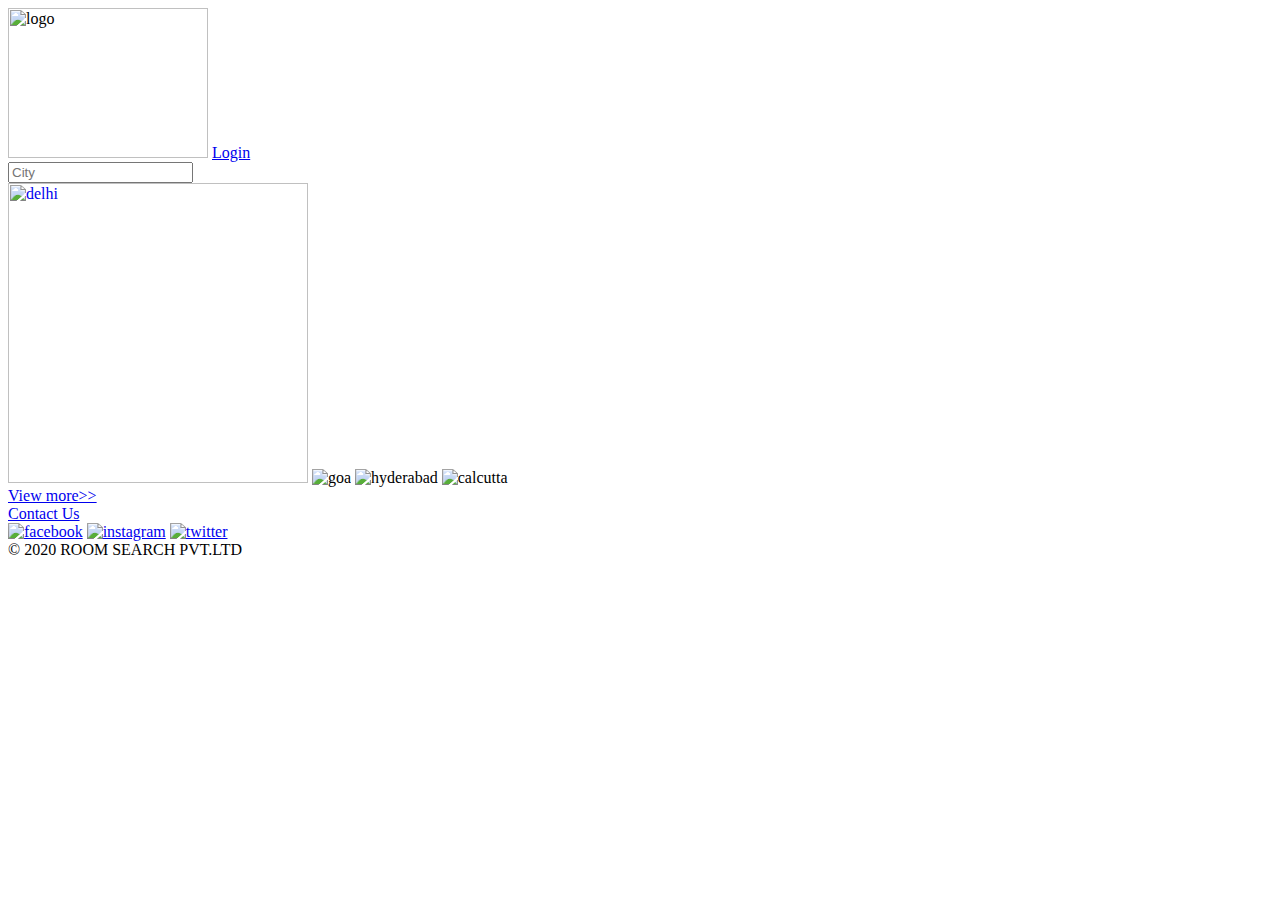
==== index.html @ 28c50c8c "checkpoint 5" ====
<html>
    <head>
        <title>Index</title>
        <link rel="stylesheet" href="C:\Users\Rasik\Downloads\Hotel-Booking-Website\styles\index.css">
        <meta name="viewport" content="width=device-width, initial-scale=1">
    </head>
    <body>
        <div class="main-div">
            <div class="header-div">
                <header>
                <img src="C:\Users\Rasik\Downloads\Hotel-Booking-Website\assests\images\logo.png" alt="logo" class="logo" id="logo" height="150px" width="200px">
                <a href="C:\Users\Rasik\Downloads\Hotel-Booking-Website\login.html">Login</a>
            </header>

            </div>
            <div class="content-div" >
                <div class="search-bar">
            <input type="text" alt="City" placeholder="City">
                </div>
                <div class="city-card">
                <a href="C:\Users\Rasik\Downloads\Hotel-Booking-Website\list.html"><img src="https://media-cdn.tripadvisor.com/media/photo-s/15/33/fe/a2/new-delhi.jpg" id="city-img" alt="delhi" height="300px" width="300px"></a>
                <img src="https://media-cdn.tripadvisor.com/media/photo-s/15/33/fc/f0/goa.jpg" id="city-img" alt="goa">
                <img src="https://media-cdn.tripadvisor.com/media/photo-s/0f/98/f7/df/charminar.jpg" id="city-img" alt="hyderabad">
                <img src="https://media-cdn.tripadvisor.com/media/photo-s/15/33/fe/ac/kolkata-calcutta.jpg" id="city-img" alt="calcutta"><br>
            </div>
                <a href="C:\Users\Rasik\Downloads\Hotel_Booking_Website_Starter_Code\index.html">View more>></a><br>
               
            </div>
            <div class="footer-div">
                <footer>
                <a href="C:\Users\Rasik\Downloads\Hotel-Booking-Website\contact.html">Contact Us</a><br>
                <a href="https://www.facebook.com/" target="_blank"><img src="C:\Users\Rasik\Downloads\Hotel-Booking-Website\assests\images\facebook.png" alt="facebook" id="social-img"></a>
                <a href="https://www.instagram.com/" target="_blank"><img src="C:\Users\Rasik\Downloads\Hotel-Booking-Website\assests\images\instagram.png" alt="instagram"id="social-img"></a>
                <a href="https://twitter.com/login?lang=en" target="_blank"><img src="C:\Users\Rasik\Downloads\Hotel-Booking-Website\assests\images\twitter.png" alt="twitter" id="social-img"></a>
                <br>
                &copy; 2020 ROOM SEARCH PVT.LTD
            </footer>

            </div>
        </div>
    
    </body>
</html>
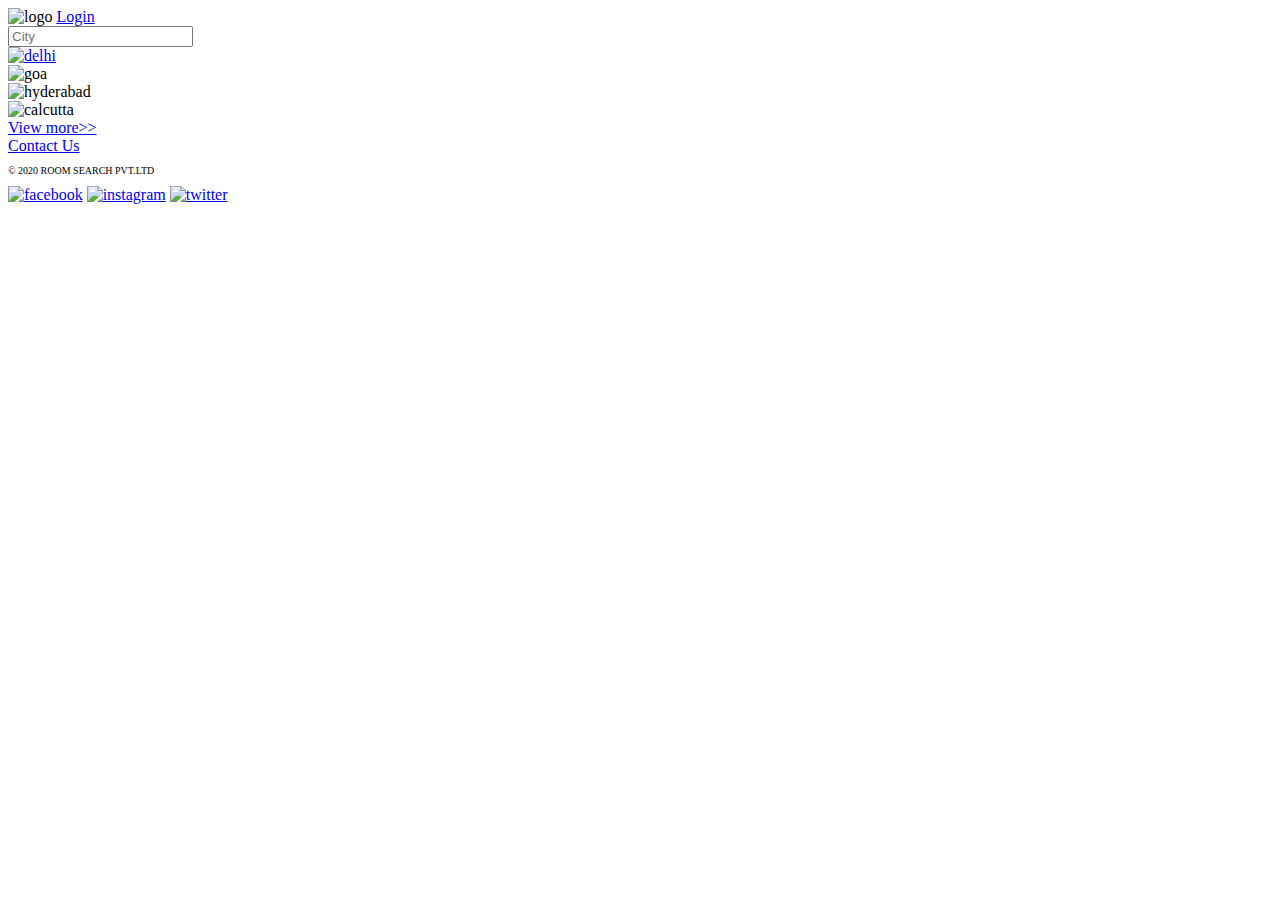
==== commit fd920629: "Checkpoint 6" ====
--- a/index.html
+++ b/index.html
@@ -1,43 +1,58 @@
-<html>
+<!DOCTYPE html>
+<html lang="en">
     <head>
+        <meta charset="utf-8">
+        <meta name="viewport" content="width=device-width, initial-scale=1">
         <title>Index</title>
         <link rel="stylesheet" href="C:\Users\Rasik\Downloads\Hotel-Booking-Website\styles\index.css">
-        <meta name="viewport" content="width=device-width, initial-scale=1">
+        <link href="https://fonts.googleapis.com/css2?family=Ubuntu&display=swap" rel="stylesheet">
+        
     </head>
     <body>
-        <div class="main-div">
-            <div class="header-div">
+        <div class="main-wrapper">
+
                 <header>
-                <img src="C:\Users\Rasik\Downloads\Hotel-Booking-Website\assests\images\logo.png" alt="logo" class="logo" id="logo" height="150px" width="200px">
+                <img style="height: 60px;" src="C:\Users\Rasik\Downloads\Hotel-Booking-Website\assests\images\logo.png" alt="logo">
                 <a href="C:\Users\Rasik\Downloads\Hotel-Booking-Website\login.html">Login</a>
-            </header>
+                </header>
 
+            <div class="main" >
+                <div class="search">
+                <input type="text" alt="City" placeholder="City">
+                </div>
+                <div class="city-cards">
+                 <div class="city-card-item">
+                    <a href="C:\Users\Rasik\Downloads\Hotel-Booking-Website\list.html"><img src="https://media-cdn.tripadvisor.com/media/photo-s/15/33/fe/a2/new-delhi.jpg" id="city-img" alt="delhi"></a>
+                     </div>
+                     <div class="city-card-item">
+                     <img src="https://media-cdn.tripadvisor.com/media/photo-s/15/33/fc/f0/goa.jpg" alt="goa">
+                    </div>
+                    <div class="city-card-item">
+                    <img src="https://media-cdn.tripadvisor.com/media/photo-s/0f/98/f7/df/charminar.jpg" alt="hyderabad">
+                    </div>
+                    <div class="city-card-item">
+                    <img src="https://media-cdn.tripadvisor.com/media/photo-s/15/33/fe/ac/kolkata-calcutta.jpg" alt="calcutta">
+                    </div>
+                  </div>
+                </div>
+
+            <div id ="view-more">
+                <a href="C:\Users\Rasik\Downloads\Hotel-Booking-Website\index.html" class="view-more">View more>></a>
             </div>
-            <div class="content-div" >
-                <div class="search-bar">
-            <input type="text" alt="City" placeholder="City">
-                </div>
-                <div class="city-card">
-                <a href="C:\Users\Rasik\Downloads\Hotel-Booking-Website\list.html"><img src="https://media-cdn.tripadvisor.com/media/photo-s/15/33/fe/a2/new-delhi.jpg" id="city-img" alt="delhi" height="300px" width="300px"></a>
-                <img src="https://media-cdn.tripadvisor.com/media/photo-s/15/33/fc/f0/goa.jpg" id="city-img" alt="goa">
-                <img src="https://media-cdn.tripadvisor.com/media/photo-s/0f/98/f7/df/charminar.jpg" id="city-img" alt="hyderabad">
-                <img src="https://media-cdn.tripadvisor.com/media/photo-s/15/33/fe/ac/kolkata-calcutta.jpg" id="city-img" alt="calcutta"><br>
+
+            
+                <footer>
+                <a href="C:\Users\Rasik\Downloads\Hotel-Booking-Website\contact.html">Contact Us</a>
+                <p style="font-size: 10px;">&copy; 2020 ROOM SEARCH PVT.LTD</p>
+                <div class="socials">
+                <a href="https://www.facebook.com/"><img src="C:\Users\Rasik\Downloads\Hotel-Booking-Website\assests\images\facebook.png" alt="facebook" ></a>
+                <a href="https://www.instagram.com/"><img src="C:\Users\Rasik\Downloads\Hotel-Booking-Website\assests\images\instagram.png" alt="instagram"></a>
+                <a href="https://twitter.com/login?lang=en"><img src="C:\Users\Rasik\Downloads\Hotel-Booking-Website\assests\images\twitter.png" alt="twitter" ></a>
             </div>
-                <a href="C:\Users\Rasik\Downloads\Hotel_Booking_Website_Starter_Code\index.html">View more>></a><br>
-               
-            </div>
-            <div class="footer-div">
-                <footer>
-                <a href="C:\Users\Rasik\Downloads\Hotel-Booking-Website\contact.html">Contact Us</a><br>
-                <a href="https://www.facebook.com/" target="_blank"><img src="C:\Users\Rasik\Downloads\Hotel-Booking-Website\assests\images\facebook.png" alt="facebook" id="social-img"></a>
-                <a href="https://www.instagram.com/" target="_blank"><img src="C:\Users\Rasik\Downloads\Hotel-Booking-Website\assests\images\instagram.png" alt="instagram"id="social-img"></a>
-                <a href="https://twitter.com/login?lang=en" target="_blank"><img src="C:\Users\Rasik\Downloads\Hotel-Booking-Website\assests\images\twitter.png" alt="twitter" id="social-img"></a>
-                <br>
-                &copy; 2020 ROOM SEARCH PVT.LTD
-            </footer>
+        </footer>
 
-            </div>
-        </div>
+        
+    </div>
     
     </body>
 </html>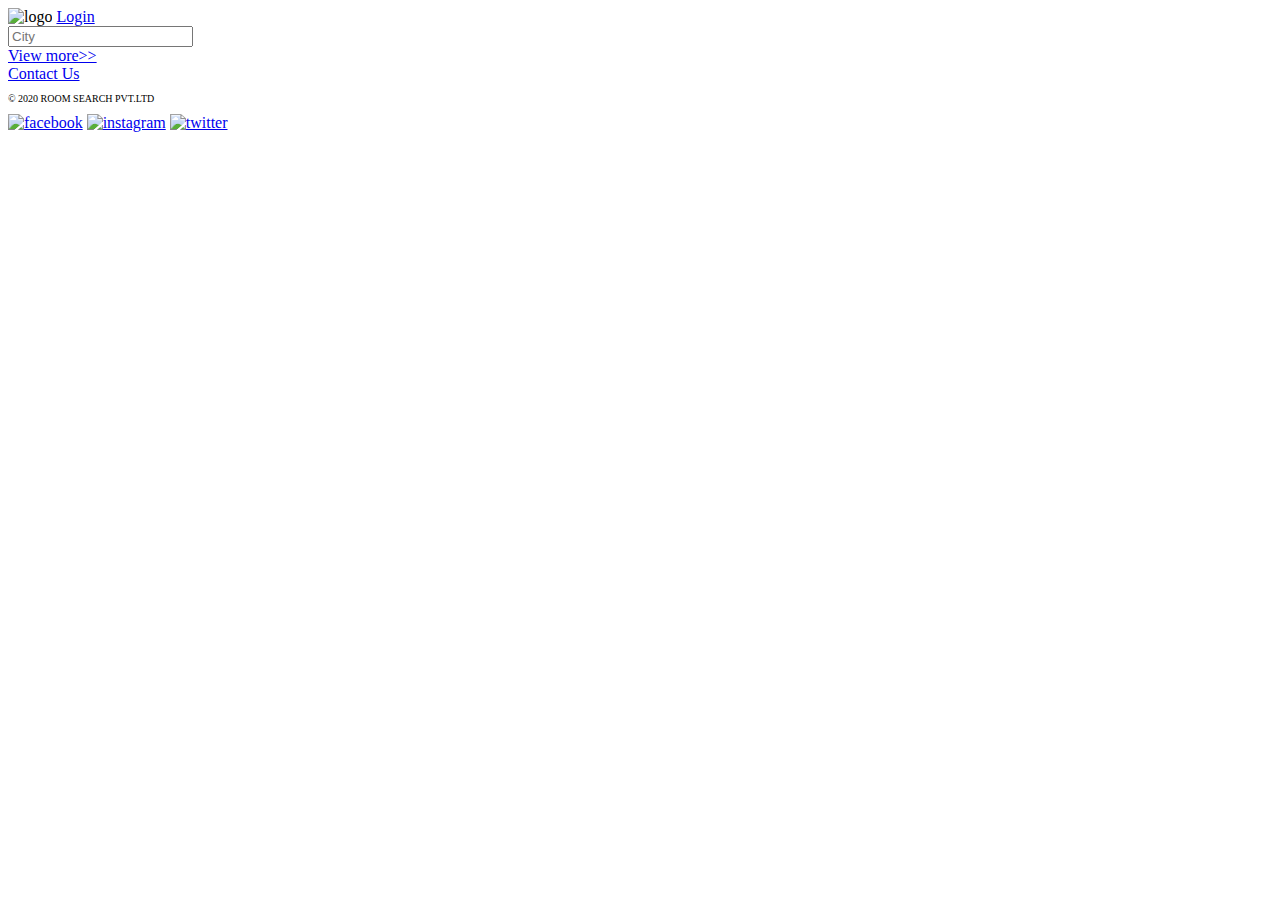
==== commit c7998b72: "Checkpoint 7" ====
--- a/index.html
+++ b/index.html
@@ -21,20 +21,25 @@
                 <input type="text" alt="City" placeholder="City">
                 </div>
                 <div class="city-cards">
-                 <div class="city-card-item">
-                    <a href="C:\Users\Rasik\Downloads\Hotel-Booking-Website\list.html"><img src="https://media-cdn.tripadvisor.com/media/photo-s/15/33/fe/a2/new-delhi.jpg" id="city-img" alt="delhi"></a>
-                     </div>
-                     <div class="city-card-item">
-                     <img src="https://media-cdn.tripadvisor.com/media/photo-s/15/33/fc/f0/goa.jpg" alt="goa">
+                    <div class="city-card-item">
+                        <div class="card-content" style="background-image:url('https://media-cdn.tripadvisor.com/media/photo-s/15/33/fe/a2/new-delhi.jpg');"></div>
+                        <div class="overlay" style="display: none; background-image: linear-gradient(rgba(0, 0, 0, 0.5), rgba(0, 0, 0, 0.4)), url('https://media-cdn.tripadvisor.com/media/photo-s/15/33/fe/a2/new-delhi.jpg');"><a href="list.html">Delhi</a></div>
                     </div>
                     <div class="city-card-item">
-                    <img src="https://media-cdn.tripadvisor.com/media/photo-s/0f/98/f7/df/charminar.jpg" alt="hyderabad">
+                        <div class="card-content" style="background-image:url('https://media-cdn.tripadvisor.com/media/photo-s/15/33/fc/f0/goa.jpg');"></div>
+                        <div class="overlay" style="display: none; background-image: linear-gradient(rgba(0, 0, 0, 0.5), rgba(0, 0, 0, 0.4)), url('https://media-cdn.tripadvisor.com/media/photo-s/15/33/fc/f0/goa.jpg');">Goa</div>
                     </div>
                     <div class="city-card-item">
-                    <img src="https://media-cdn.tripadvisor.com/media/photo-s/15/33/fe/ac/kolkata-calcutta.jpg" alt="calcutta">
+                        <div class="card-content" style="background-image:url('https://media-cdn.tripadvisor.com/media/photo-s/0f/98/f7/df/charminar.jpg');"></div>
+                        <div class="overlay" style="display: none; background-image: linear-gradient(rgba(0, 0, 0, 0.5), rgba(0, 0, 0, 0.4)), url('https://media-cdn.tripadvisor.com/media/photo-s/0f/98/f7/df/charminar.jpg');">Hyderabad</div>
                     </div>
-                  </div>
+                    <div class="city-card-item">
+                        <div class="card-content" style="background-image:url('https://media-cdn.tripadvisor.com/media/photo-s/15/33/fe/ac/kolkata-calcutta.jpg');"></div>
+                        <div class="overlay" style="display: none; background-image: linear-gradient(rgba(0, 0, 0, 0.5), rgba(0, 0, 0, 0.4)), url('https://media-cdn.tripadvisor.com/media/photo-s/15/33/fe/ac/kolkata-calcutta.jpg');">Kolkata</div>
+                    </div>
                 </div>
+
+            </div>
 
             <div id ="view-more">
                 <a href="C:\Users\Rasik\Downloads\Hotel-Booking-Website\index.html" class="view-more">View more>></a>
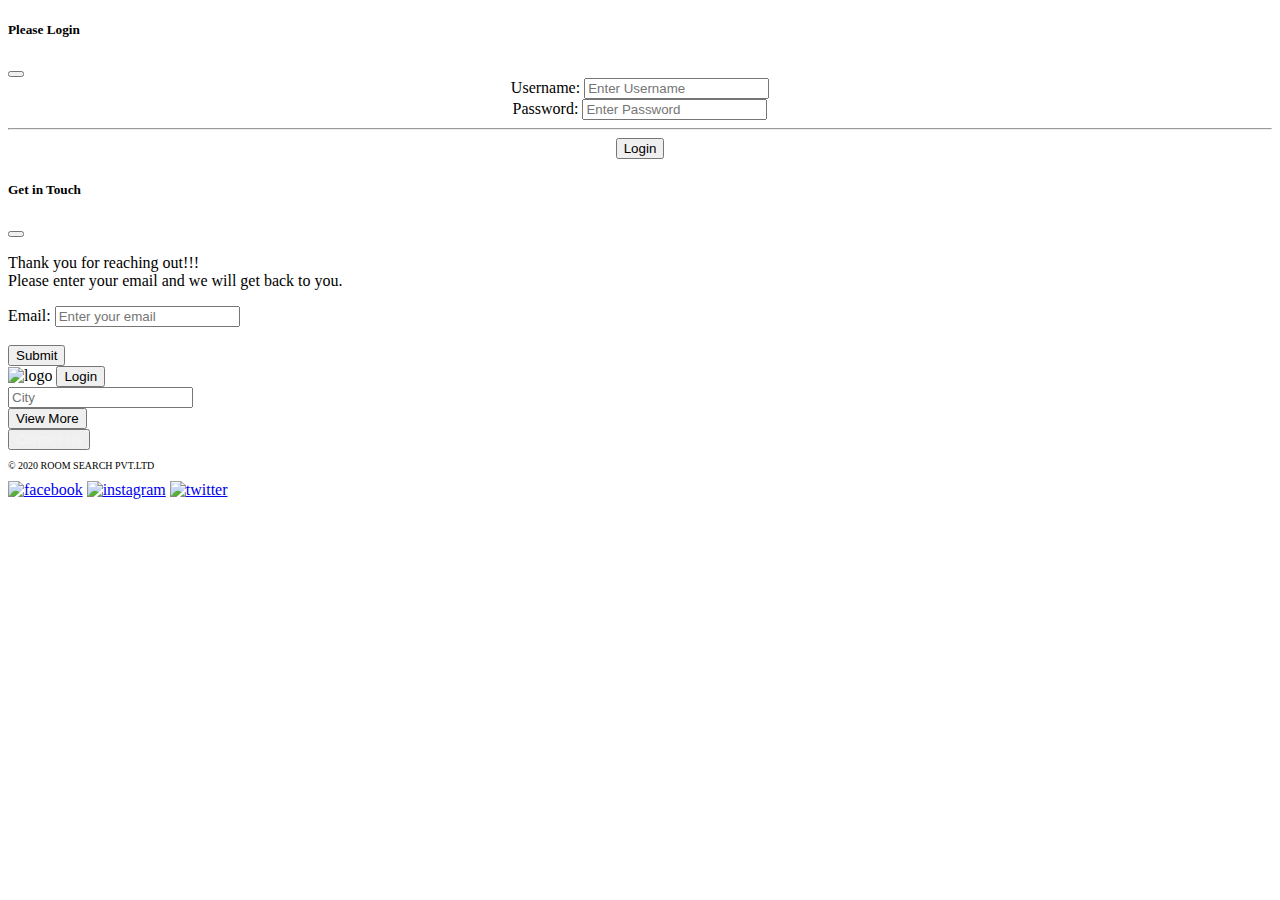
==== commit cca7d401: "Checkpoint 8" ====
--- a/index.html
+++ b/index.html
@@ -5,15 +5,68 @@
         <meta name="viewport" content="width=device-width, initial-scale=1">
         <title>Index</title>
         <link rel="stylesheet" href="C:\Users\Rasik\Downloads\Hotel-Booking-Website\styles\index.css">
+        <link href="https://cdn.jsdelivr.net/npm/bootstrap@5.1.3/dist/css/bootstrap.min.css" rel="stylesheet" integrity="sha384-1BmE4kWBq78iYhFldvKuhfTAU6auU8tT94WrHftjDbrCEXSU1oBoqyl2QvZ6jIW3" crossorigin="anonymous">
         <link href="https://fonts.googleapis.com/css2?family=Ubuntu&display=swap" rel="stylesheet">
         
     </head>
     <body>
+        <!-- Login Modal -->
+        <div class="modal fade" id="login-modal" tabindex="-1" aria-labelledby="login-modal-label" aria-hidden="true">
+            <div class="modal-dialog">
+              <div class="modal-content">
+                <div class="modal-header">
+                  <h5 class="modal-title" id="login-modal-label">Please Login</h5>
+                  <button type="button" class="btn-close" data-bs-dismiss="modal" aria-label="Close"></button>
+                </div>
+                <div class="modal-body" style="text-align: center;">
+                  <form action="index.html" method="get">
+                      <div class="form-item">
+                          <label for="username">Username:</label>
+                          <input type="text" id="username" name="username" placeholder="Enter Username" required>
+                      </div>
+                      <div class="form-item">
+                          <label for="password">Password:</label>
+                          <input type="password" id="password" name="password" placeholder="Enter Password" required>
+                      </div>
+                      <hr>
+                      <button type="submit" class="btn btn-primary">Login</button>
+                  </form>
+                </div>
+              </div>
+            </div>
+          </div>
+
+  <!-- Contact Us Modal -->
+          <div class="modal fade" id="contact-modal" tabindex="-1" aria-labelledby="contact-modal-label" aria-hidden="true">
+            <div class="modal-dialog">
+              <div class="modal-content">
+                <div class="modal-header">
+                  <h5 class="modal-title" id="contact-modal-label">Get in Touch</h5>
+                  <button type="button" class="btn-close" data-bs-dismiss="modal" aria-label="Close"></button>
+                </div>
+                <div class="modal-body">
+                  <p>Thank you for reaching out!!!<br>Please enter your email and we will get back to you.</p>
+
+                  <form action="index.html" method="get">
+                      <label for="email">Email: </label>
+                      <input type="email" placeholder="Enter your email" name="email" required><br><br>
+                      <div class="modal-footer">
+                          <button type="submit" class="btn btn-primary">Submit</button>
+                      </div>
+                  </form>
+                </div>
+              </div>
+            </div>
+          </div>
+
+
         <div class="main-wrapper">
 
                 <header>
                 <img style="height: 60px;" src="C:\Users\Rasik\Downloads\Hotel-Booking-Website\assests\images\logo.png" alt="logo">
-                <a href="C:\Users\Rasik\Downloads\Hotel-Booking-Website\login.html">Login</a>
+                <button type="button" class="btn btn-light" data-bs-toggle="modal" data-bs-target="#login-modal" style="margin-right: 1%;">
+                    Login
+                  </button>
                 </header>
 
             <div class="main" >
@@ -42,12 +95,14 @@
             </div>
 
             <div id ="view-more">
-                <a href="C:\Users\Rasik\Downloads\Hotel-Booking-Website\index.html" class="view-more">View more>></a>
+                <a href="C:\Users\Rasik\Downloads\Hotel-Booking-Website\index.html" class="view-more"><button type="button" class="btn btn-secondary">View More</button></a>
             </div>
 
             
                 <footer>
-                <a href="C:\Users\Rasik\Downloads\Hotel-Booking-Website\contact.html">Contact Us</a>
+                    <button type="button" class="btn btn-info" data-bs-toggle="modal" data-bs-target="#contact-modal" style="color: #f4f4f4;">
+                        Contact Us
+                      </button>
                 <p style="font-size: 10px;">&copy; 2020 ROOM SEARCH PVT.LTD</p>
                 <div class="socials">
                 <a href="https://www.facebook.com/"><img src="C:\Users\Rasik\Downloads\Hotel-Booking-Website\assests\images\facebook.png" alt="facebook" ></a>
@@ -58,6 +113,6 @@
 
         
     </div>
-    
+    <script src="https://cdn.jsdelivr.net/npm/bootstrap@5.1.3/dist/js/bootstrap.bundle.min.js" integrity="sha384-ka7Sk0Gln4gmtz2MlQnikT1wXgYsOg+OMhuP+IlRH9sENBO0LRn5q+8nbTov4+1p" crossorigin="anonymous"></script>
     </body>
 </html>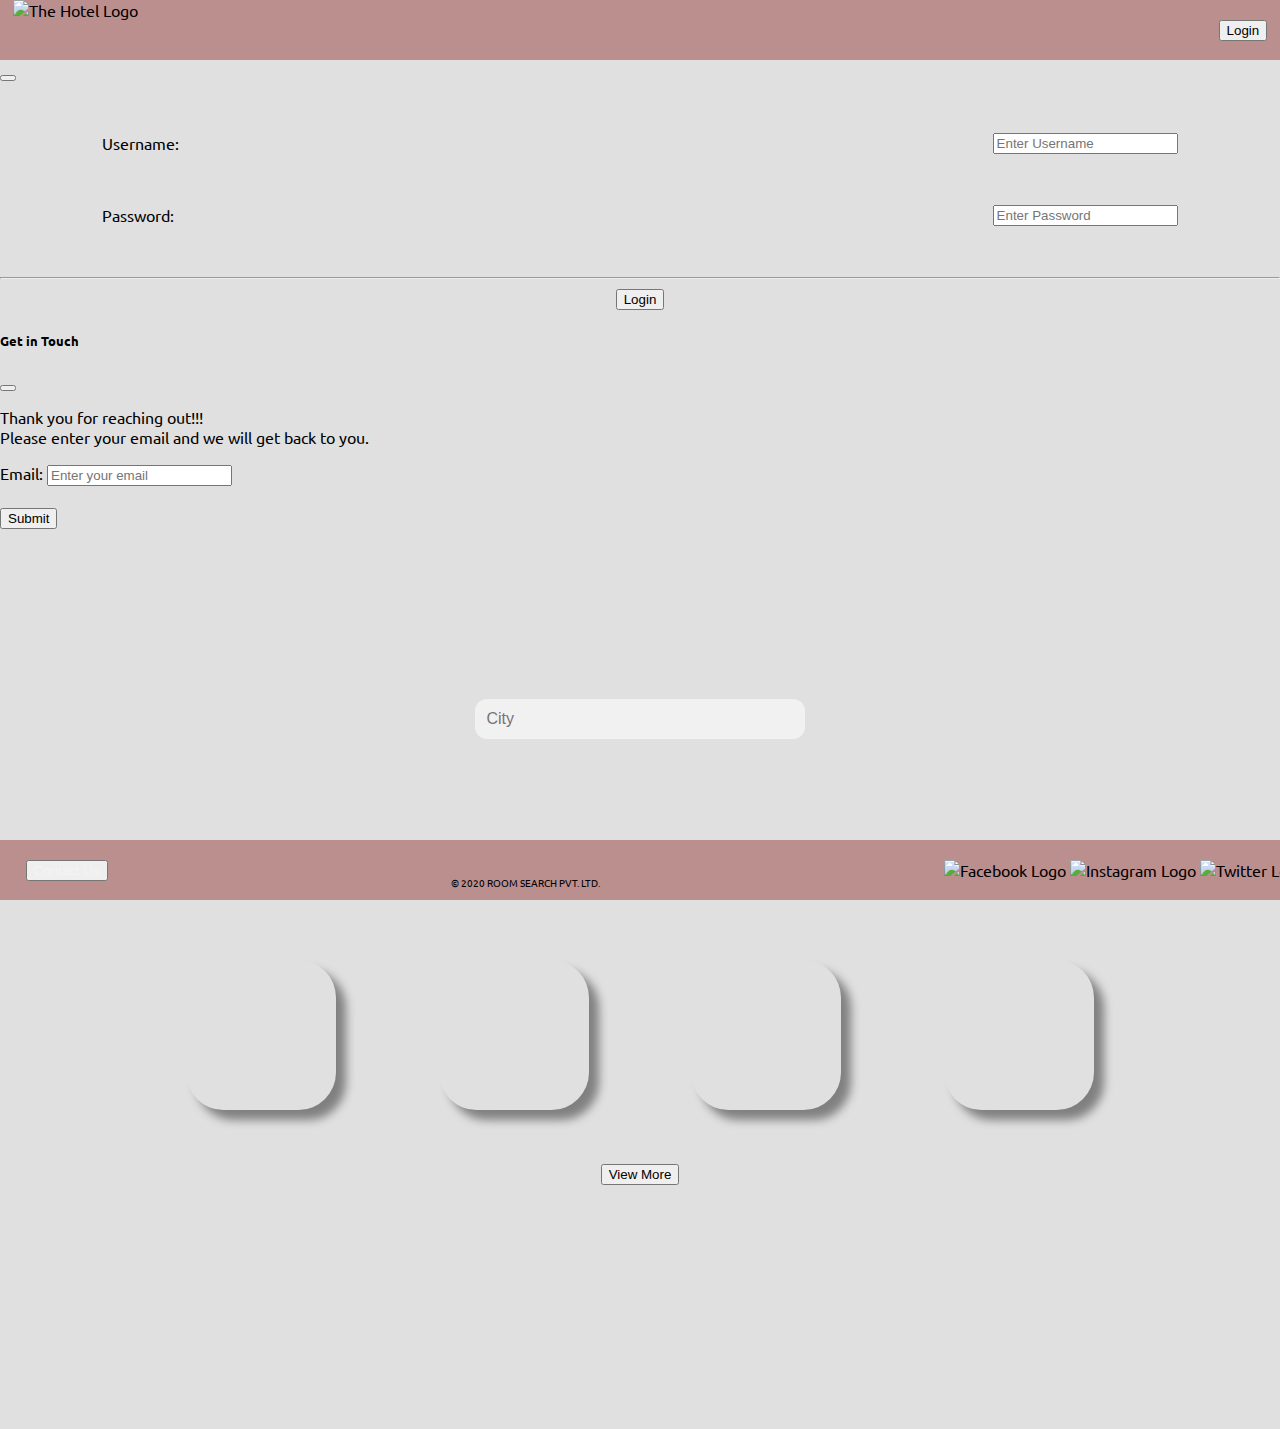
==== commit be6ac96c: "Checkpoint 9" ====
--- a/index.html
+++ b/index.html
@@ -1,118 +1,130 @@
-<!DOCTYPE html>
-<html lang="en">
-    <head>
-        <meta charset="utf-8">
-        <meta name="viewport" content="width=device-width, initial-scale=1">
-        <title>Index</title>
-        <link rel="stylesheet" href="C:\Users\Rasik\Downloads\Hotel-Booking-Website\styles\index.css">
-        <link href="https://cdn.jsdelivr.net/npm/bootstrap@5.1.3/dist/css/bootstrap.min.css" rel="stylesheet" integrity="sha384-1BmE4kWBq78iYhFldvKuhfTAU6auU8tT94WrHftjDbrCEXSU1oBoqyl2QvZ6jIW3" crossorigin="anonymous">
-        <link href="https://fonts.googleapis.com/css2?family=Ubuntu&display=swap" rel="stylesheet">
-        
-    </head>
-    <body>
-        <!-- Login Modal -->
-        <div class="modal fade" id="login-modal" tabindex="-1" aria-labelledby="login-modal-label" aria-hidden="true">
-            <div class="modal-dialog">
-              <div class="modal-content">
-                <div class="modal-header">
-                  <h5 class="modal-title" id="login-modal-label">Please Login</h5>
-                  <button type="button" class="btn-close" data-bs-dismiss="modal" aria-label="Close"></button>
-                </div>
-                <div class="modal-body" style="text-align: center;">
-                  <form action="index.html" method="get">
-                      <div class="form-item">
-                          <label for="username">Username:</label>
-                          <input type="text" id="username" name="username" placeholder="Enter Username" required>
-                      </div>
-                      <div class="form-item">
-                          <label for="password">Password:</label>
-                          <input type="password" id="password" name="password" placeholder="Enter Password" required>
-                      </div>
-                      <hr>
-                      <button type="submit" class="btn btn-primary">Login</button>
-                  </form>
-                </div>
-              </div>
-            </div>
-          </div>
-
-  <!-- Contact Us Modal -->
-          <div class="modal fade" id="contact-modal" tabindex="-1" aria-labelledby="contact-modal-label" aria-hidden="true">
-            <div class="modal-dialog">
-              <div class="modal-content">
-                <div class="modal-header">
-                  <h5 class="modal-title" id="contact-modal-label">Get in Touch</h5>
-                  <button type="button" class="btn-close" data-bs-dismiss="modal" aria-label="Close"></button>
-                </div>
-                <div class="modal-body">
-                  <p>Thank you for reaching out!!!<br>Please enter your email and we will get back to you.</p>
-
-                  <form action="index.html" method="get">
-                      <label for="email">Email: </label>
-                      <input type="email" placeholder="Enter your email" name="email" required><br><br>
-                      <div class="modal-footer">
-                          <button type="submit" class="btn btn-primary">Submit</button>
-                      </div>
-                  </form>
-                </div>
-              </div>
-            </div>
-          </div>
-
-
-        <div class="main-wrapper">
-
-                <header>
-                <img style="height: 60px;" src="C:\Users\Rasik\Downloads\Hotel-Booking-Website\assests\images\logo.png" alt="logo">
-                <button type="button" class="btn btn-light" data-bs-toggle="modal" data-bs-target="#login-modal" style="margin-right: 1%;">
-                    Login
-                  </button>
-                </header>
-
-            <div class="main" >
-                <div class="search">
-                <input type="text" alt="City" placeholder="City">
-                </div>
-                <div class="city-cards">
-                    <div class="city-card-item">
-                        <div class="card-content" style="background-image:url('https://media-cdn.tripadvisor.com/media/photo-s/15/33/fe/a2/new-delhi.jpg');"></div>
-                        <div class="overlay" style="display: none; background-image: linear-gradient(rgba(0, 0, 0, 0.5), rgba(0, 0, 0, 0.4)), url('https://media-cdn.tripadvisor.com/media/photo-s/15/33/fe/a2/new-delhi.jpg');"><a href="list.html">Delhi</a></div>
-                    </div>
-                    <div class="city-card-item">
-                        <div class="card-content" style="background-image:url('https://media-cdn.tripadvisor.com/media/photo-s/15/33/fc/f0/goa.jpg');"></div>
-                        <div class="overlay" style="display: none; background-image: linear-gradient(rgba(0, 0, 0, 0.5), rgba(0, 0, 0, 0.4)), url('https://media-cdn.tripadvisor.com/media/photo-s/15/33/fc/f0/goa.jpg');">Goa</div>
-                    </div>
-                    <div class="city-card-item">
-                        <div class="card-content" style="background-image:url('https://media-cdn.tripadvisor.com/media/photo-s/0f/98/f7/df/charminar.jpg');"></div>
-                        <div class="overlay" style="display: none; background-image: linear-gradient(rgba(0, 0, 0, 0.5), rgba(0, 0, 0, 0.4)), url('https://media-cdn.tripadvisor.com/media/photo-s/0f/98/f7/df/charminar.jpg');">Hyderabad</div>
-                    </div>
-                    <div class="city-card-item">
-                        <div class="card-content" style="background-image:url('https://media-cdn.tripadvisor.com/media/photo-s/15/33/fe/ac/kolkata-calcutta.jpg');"></div>
-                        <div class="overlay" style="display: none; background-image: linear-gradient(rgba(0, 0, 0, 0.5), rgba(0, 0, 0, 0.4)), url('https://media-cdn.tripadvisor.com/media/photo-s/15/33/fe/ac/kolkata-calcutta.jpg');">Kolkata</div>
-                    </div>
-                </div>
-
-            </div>
-
-            <div id ="view-more">
-                <a href="C:\Users\Rasik\Downloads\Hotel-Booking-Website\index.html" class="view-more"><button type="button" class="btn btn-secondary">View More</button></a>
-            </div>
-
-            
-                <footer>
-                    <button type="button" class="btn btn-info" data-bs-toggle="modal" data-bs-target="#contact-modal" style="color: #f4f4f4;">
-                        Contact Us
-                      </button>
-                <p style="font-size: 10px;">&copy; 2020 ROOM SEARCH PVT.LTD</p>
-                <div class="socials">
-                <a href="https://www.facebook.com/"><img src="C:\Users\Rasik\Downloads\Hotel-Booking-Website\assests\images\facebook.png" alt="facebook" ></a>
-                <a href="https://www.instagram.com/"><img src="C:\Users\Rasik\Downloads\Hotel-Booking-Website\assests\images\instagram.png" alt="instagram"></a>
-                <a href="https://twitter.com/login?lang=en"><img src="C:\Users\Rasik\Downloads\Hotel-Booking-Website\assests\images\twitter.png" alt="twitter" ></a>
-            </div>
-        </footer>
-
-        
-    </div>
-    <script src="https://cdn.jsdelivr.net/npm/bootstrap@5.1.3/dist/js/bootstrap.bundle.min.js" integrity="sha384-ka7Sk0Gln4gmtz2MlQnikT1wXgYsOg+OMhuP+IlRH9sENBO0LRn5q+8nbTov4+1p" crossorigin="anonymous"></script>
-    </body>
-</html>+<!doctype html>
+<html lang="en">
+    <head>
+        <meta charset="utf-8">
+        <meta name="viewport" content="width=device-width, initial-scale=1">
+        <title>Index</title>
+        <link rel="stylesheet" href="styles/index.css">
+        <link href="https://cdn.jsdelivr.net/npm/bootstrap@5.1.3/dist/css/bootstrap.min.css" rel="stylesheet" integrity="sha384-1BmE4kWBq78iYhFldvKuhfTAU6auU8tT94WrHftjDbrCEXSU1oBoqyl2QvZ6jIW3" crossorigin="anonymous">
+        <link rel="stylesheet" href="https://fonts.googleapis.com/css2?family=Ubuntu&display=swap">
+    </head>
+    <body>
+        
+        <!-- Login Modal -->
+                <div class="modal fade" id="login-modal" tabindex="-1" aria-labelledby="login-modal-label" aria-hidden="true">
+                  <div class="modal-dialog">
+                    <div class="modal-content">
+                      <div class="modal-header">
+                        <h5 class="modal-title" id="login-modal-label">Please Login</h5>
+                        <button type="button" class="btn-close" data-bs-dismiss="modal" aria-label="Close"></button>
+                      </div>
+                      <div class="modal-body" style="text-align: center;">
+                        <form action="index.html" method="get">
+                            <div class="form-item">
+                                <label for="username">Username:</label>
+                                <input type="text" id="username" name="username" placeholder="Enter Username" required>
+                            </div>
+                            <div class="form-item">
+                                <label for="password">Password:</label>
+                                <input type="password" id="password" name="password" placeholder="Enter Password" required>
+                            </div>
+                            <hr>
+                            <button type="submit" class="btn btn-primary">Login</button>
+                        </form>
+                      </div>
+                    </div>
+                  </div>
+                </div>
+
+        <!-- Contact Us Modal -->
+                <div class="modal fade" id="contact-modal" tabindex="-1" aria-labelledby="contact-modal-label" aria-hidden="true">
+                  <div class="modal-dialog">
+                    <div class="modal-content">
+                      <div class="modal-header">
+                        <h5 class="modal-title" id="contact-modal-label">Get in Touch</h5>
+                        <button type="button" class="btn-close" data-bs-dismiss="modal" aria-label="Close"></button>
+                      </div>
+                      <div class="modal-body">
+                        <p>Thank you for reaching out!!!<br>Please enter your email and we will get back to you.</p>
+
+                        <form action="index.html" method="get">
+                            <label for="email">Email: </label>
+                            <input type="email" placeholder="Enter your email" name="email" required><br><br>
+                            <div class="modal-footer">
+                                <button type="submit" class="btn btn-primary">Submit</button>
+                            </div>
+                        </form>
+                      </div>
+                    </div>
+                  </div>
+                </div>
+
+        <div class="main-wrapper">
+            
+            <!-- Header section with required functionality -->
+            <header>
+                <img style="height: 60px;" src="assets/images/logo.png" alt="The Hotel Logo">
+
+                <button type="button" class="btn btn-light" data-bs-toggle="modal" data-bs-target="#login-modal" style="margin-right: 1%;">
+                  Login
+                </button>
+
+            </header>
+
+            <!-- Main Content -->
+
+            <div class="main">
+
+                <!-- Search with it's background -->
+                <div class="search">
+                    <input type="text" id="search" placeholder="City">
+                </div>
+
+                <!-- City cards Flex-box -->
+                <div class="city-cards">
+                    <div class="city-card-item">
+                        <!-- card-content is shown by default -->
+                        <div class="card-content" style="background-image:url('https://media-cdn.tripadvisor.com/media/photo-s/15/33/fe/a2/new-delhi.jpg');"></div>
+
+                        <!-- Overlay class is shown on :hover -->
+                        <div class="overlay" style="display: none; background-image: linear-gradient(rgba(0, 0, 0, 0.5), rgba(0, 0, 0, 0.4)), url('https://media-cdn.tripadvisor.com/media/photo-s/15/33/fe/a2/new-delhi.jpg');"><a href="list.html">Delhi</a></div>
+                    </div>
+                    <div class="city-card-item">
+                        <div class="card-content" style="background-image:url('https://media-cdn.tripadvisor.com/media/photo-s/15/33/fc/f0/goa.jpg');"></div>
+                        <div class="overlay" style="display: none; background-image: linear-gradient(rgba(0, 0, 0, 0.5), rgba(0, 0, 0, 0.4)), url('https://media-cdn.tripadvisor.com/media/photo-s/15/33/fc/f0/goa.jpg');">Goa</div>
+                    </div>
+                    <div class="city-card-item">
+                        <div class="card-content" style="background-image:url('https://media-cdn.tripadvisor.com/media/photo-s/0f/98/f7/df/charminar.jpg');"></div>
+                        <div class="overlay" style="display: none; background-image: linear-gradient(rgba(0, 0, 0, 0.5), rgba(0, 0, 0, 0.4)), url('https://media-cdn.tripadvisor.com/media/photo-s/0f/98/f7/df/charminar.jpg');">Hyderabad</div>
+                    </div>
+                    <div class="city-card-item">
+                        <div class="card-content" style="background-image:url('https://media-cdn.tripadvisor.com/media/photo-s/15/33/fe/ac/kolkata-calcutta.jpg');"></div>
+                        <div class="overlay" style="display: none; background-image: linear-gradient(rgba(0, 0, 0, 0.5), rgba(0, 0, 0, 0.4)), url('https://media-cdn.tripadvisor.com/media/photo-s/15/33/fe/ac/kolkata-calcutta.jpg');">Kolkata</div>
+                    </div>
+                </div>
+
+            </div>
+
+            <!-- View more button centered with flexbox -->
+            <div class="view-more">
+                <a href="#" id="view-more"><button type="button" class="btn btn-secondary">View More</button></a>
+            </div>
+
+            <!-- Footer section with the required functionality -->
+            <footer>
+                <button type="button" class="btn btn-info" data-bs-toggle="modal" data-bs-target="#contact-modal" style="color: #f4f4f4;">
+                  Contact Us
+                </button>
+                <p style="font-size: 10px;">© 2020 ROOM SEARCH PVT. LTD.</p>
+                <div class="socials">
+                    <a href="https://www.facebook.com/"><img src="assets/images/facebook.png" alt="Facebook Logo"></a>
+                    <a href="https://www.instagram.com/"><img src="assets/images/instagram.png" alt="Instagram Logo"></a>
+                    <a href="https://twitter.com/"><img src="assets/images/twitter.png" alt="Twitter Logo"></a>
+                </div>
+            </footer>
+            
+        </div>
+        
+        <script src="https://cdn.jsdelivr.net/npm/bootstrap@5.1.3/dist/js/bootstrap.bundle.min.js" integrity="sha384-ka7Sk0Gln4gmtz2MlQnikT1wXgYsOg+OMhuP+IlRH9sENBO0LRn5q+8nbTov4+1p" crossorigin="anonymous"></script>
+    </body>
+</html>
--- a/styles/index.css
+++ b/styles/index.css
@@ -0,0 +1,132 @@
+html, body {
+	width: 100%;
+	height: 100%;
+}
+body {
+	margin: 0;
+	background-color: #e0e0e0!important;
+	font-family: ubuntu!important;
+}
+a {
+	text-decoration: none!important;
+	color: black!important;
+}
+
+header {
+	background-color: rosybrown;
+	display: flex;
+	justify-content: space-between;
+	align-items: center;
+	position: fixed;
+	width: 100%;
+	top: 0;
+}
+header img {
+	margin-left: 1%;
+}
+
+footer {
+	background-color: rosybrown;
+	display: flex;
+	justify-content: space-between;
+	align-items: center;
+	height: 60px;
+	position: fixed;
+	width: 100%;
+	bottom: 0;
+	padding: 0 2%;
+}
+footer p {
+	align-self: flex-end;
+}
+
+.form-item {
+	margin: 4% 8%;
+	display: flex;
+	justify-content: space-between;
+}
+
+.search {
+	background-image: url('https://media-cdn.tripadvisor.com/media/photo-o/14/10/2e/af/india.jpg');
+	height: 380px;
+	background-position: center;
+	background-repeat: no-repeat;
+	background-size: cover;
+	display: flex;
+	justify-content: center;
+	align-items: center;
+}
+.search input {
+	border: 1px solid transparent;
+	background-color: #f1f1f1;
+	padding: 10px;
+	font-size: 16px;
+	border-radius: 12px;
+	width: 24%;
+}
+
+.main-wrapper {
+	width: 100%;
+	height: 100%;
+}
+
+.view-more{
+	display: flex;
+	justify-content: center;
+}
+
+.city-cards {
+	display: flex;
+	justify-content: center;
+}
+.city-cards img {
+	width: 150px;
+	height: 150px;
+	border-radius: 25%;
+}
+.card-content {
+	width: 150px;
+	height: 150px;
+	border-radius: 25%;
+	box-shadow: 10px 10px 10px grey;
+	background-size: cover;
+	background-position: center;
+	background-repeat: no-repeat;
+}
+.overlay a {
+	color: white;
+}
+.overlay {
+	width: 150px;
+	height: 150px;
+	border-radius: 25%;
+	box-shadow: 10px 10px 10px grey;
+	color: white;
+	display: flex;
+	justify-content: center;
+	align-items: center;
+	background-size: cover;
+	background-position: center;
+	background-repeat: no-repeat;
+}
+.city-card-item {
+	margin: 4%;
+}
+.city-card-item:hover .card-content {
+	display: none;
+}
+.city-card-item:hover .overlay {
+	display: flex!important;
+	cursor: pointer;
+}
+.city-card-item p {
+	justify-self: center;
+	align-self: center;
+}
+.socials a {
+	display: inline;
+}
+.socials a img {
+	height: 20px;
+	width: 22px;
+}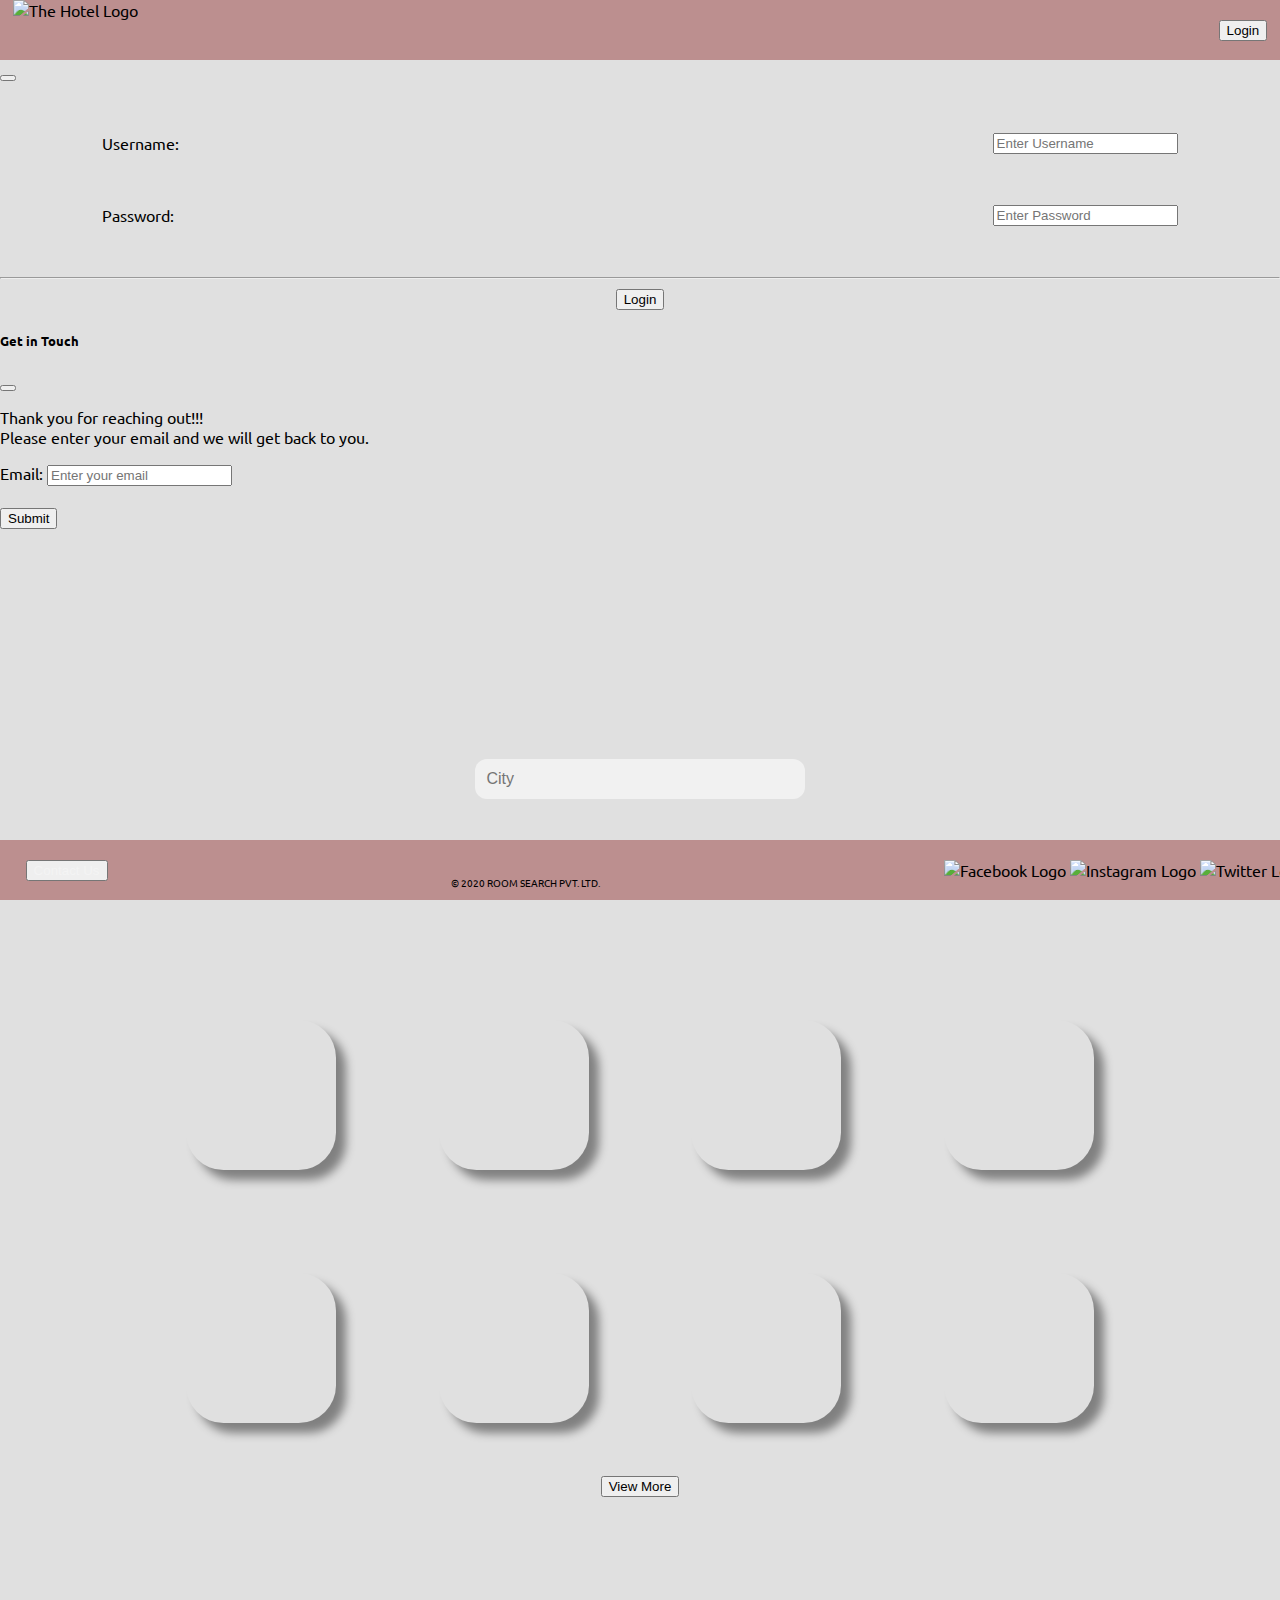
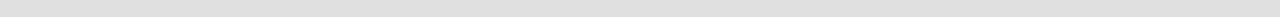
==== commit d701042e: "Checkpoint 9 Modified" ====
--- a/index.html
+++ b/index.html
@@ -5,6 +5,7 @@
         <meta name="viewport" content="width=device-width, initial-scale=1">
         <title>Index</title>
         <link rel="stylesheet" href="styles/index.css">
+        <link rel="stylesheet" href="styles/common.css">
         <link href="https://cdn.jsdelivr.net/npm/bootstrap@5.1.3/dist/css/bootstrap.min.css" rel="stylesheet" integrity="sha384-1BmE4kWBq78iYhFldvKuhfTAU6auU8tT94WrHftjDbrCEXSU1oBoqyl2QvZ6jIW3" crossorigin="anonymous">
         <link rel="stylesheet" href="https://fonts.googleapis.com/css2?family=Ubuntu&display=swap">
     </head>
@@ -102,12 +103,33 @@
                         <div class="overlay" style="display: none; background-image: linear-gradient(rgba(0, 0, 0, 0.5), rgba(0, 0, 0, 0.4)), url('https://media-cdn.tripadvisor.com/media/photo-s/15/33/fe/ac/kolkata-calcutta.jpg');">Kolkata</div>
                     </div>
                 </div>
+                <div class="city-cards">
+                    <div class="city-card-item">
+                        <!-- card-content is shown by default -->
+                        <div class="card-content" style="background-image:url('https://media-cdn.tripadvisor.com/media/photo-s/15/4d/46/b8/chennai-madras.jpg');"></div>
 
-            </div>
+                        <!-- Overlay class is shown on :hover -->
+                        <div class="overlay" style="display: none; background-image: linear-gradient(rgba(0, 0, 0, 0.5), rgba(0, 0, 0, 0.4)), url('https://media-cdn.tripadvisor.com/media/photo-s/15/4d/46/b8/chennai-madras.jpg');">Chennai</div>
+                    </div>
+                    <div class="city-card-item">
+                        <div class="card-content" style="background-image:url('https://media-cdn.tripadvisor.com/media/photo-s/15/33/fc/fc/agra.jpg');"></div>
+                        <div class="overlay" style="display: none; background-image: linear-gradient(rgba(0, 0, 0, 0.5), rgba(0, 0, 0, 0.4)), url('https://media-cdn.tripadvisor.com/media/photo-s/15/33/fc/fc/agra.jpg');">Agra</div>
+                    </div>
+                    <div class="city-card-item">
+                        <div class="card-content" style="background-image:url('https://media-cdn.tripadvisor.com/media/photo-s/10/a3/3b/8a/screenshot-2017-09-12.jpg');"></div>
+                        <div class="overlay" style="display: none; background-image: linear-gradient(rgba(0, 0, 0, 0.5), rgba(0, 0, 0, 0.4)), url('https://media-cdn.tripadvisor.com/media/photo-s/10/a3/3b/8a/screenshot-2017-09-12.jpg');">Jaipur</div>
+                    </div>
+                    <div class="city-card-item">
+                        <div class="card-content" style="background-image:url('https://media-cdn.tripadvisor.com/media/photo-s/0c/d2/2f/7a/palace-from-the-outside.jpg');"></div>
+                        <div class="overlay" style="display: none; background-image: linear-gradient(rgba(0, 0, 0, 0.5), rgba(0, 0, 0, 0.4)), url('https://media-cdn.tripadvisor.com/media/photo-s/0c/d2/2f/7a/palace-from-the-outside.jpg');">Bengaluru</div>
+                    </div>
+                </div>
 
-            <!-- View more button centered with flexbox -->
-            <div class="view-more">
-                <a href="#" id="view-more"><button type="button" class="btn btn-secondary">View More</button></a>
+                <!-- View more button centered with flexbox -->
+                <div class="view-more">
+                    <a href="#" id="view-more"><button type="button" class="btn btn-secondary">View More</button></a>
+                </div>
+
             </div>
 
             <!-- Footer section with the required functionality -->
@@ -127,4 +149,4 @@
         
         <script src="https://cdn.jsdelivr.net/npm/bootstrap@5.1.3/dist/js/bootstrap.bundle.min.js" integrity="sha384-ka7Sk0Gln4gmtz2MlQnikT1wXgYsOg+OMhuP+IlRH9sENBO0LRn5q+8nbTov4+1p" crossorigin="anonymous"></script>
     </body>
-</html>
+</html>--- a/styles/index.css
+++ b/styles/index.css
@@ -1,132 +1,85 @@
-html, body {
-	width: 100%;
-	height: 100%;
-}
-body {
-	margin: 0;
-	background-color: #e0e0e0!important;
-	font-family: ubuntu!important;
-}
-a {
-	text-decoration: none!important;
-	color: black!important;
-}
-
-header {
-	background-color: rosybrown;
-	display: flex;
-	justify-content: space-between;
-	align-items: center;
-	position: fixed;
-	width: 100%;
-	top: 0;
-}
-header img {
-	margin-left: 1%;
-}
-
-footer {
-	background-color: rosybrown;
-	display: flex;
-	justify-content: space-between;
-	align-items: center;
-	height: 60px;
-	position: fixed;
-	width: 100%;
-	bottom: 0;
-	padding: 0 2%;
-}
-footer p {
-	align-self: flex-end;
-}
-
-.form-item {
-	margin: 4% 8%;
-	display: flex;
-	justify-content: space-between;
-}
-
-.search {
-	background-image: url('https://media-cdn.tripadvisor.com/media/photo-o/14/10/2e/af/india.jpg');
-	height: 380px;
-	background-position: center;
-	background-repeat: no-repeat;
-	background-size: cover;
-	display: flex;
-	justify-content: center;
-	align-items: center;
-}
-.search input {
-	border: 1px solid transparent;
-	background-color: #f1f1f1;
-	padding: 10px;
-	font-size: 16px;
-	border-radius: 12px;
-	width: 24%;
-}
-
-.main-wrapper {
-	width: 100%;
-	height: 100%;
-}
-
-.view-more{
-	display: flex;
-	justify-content: center;
-}
-
-.city-cards {
-	display: flex;
-	justify-content: center;
-}
-.city-cards img {
-	width: 150px;
-	height: 150px;
-	border-radius: 25%;
-}
-.card-content {
-	width: 150px;
-	height: 150px;
-	border-radius: 25%;
-	box-shadow: 10px 10px 10px grey;
-	background-size: cover;
-	background-position: center;
-	background-repeat: no-repeat;
-}
-.overlay a {
-	color: white;
-}
-.overlay {
-	width: 150px;
-	height: 150px;
-	border-radius: 25%;
-	box-shadow: 10px 10px 10px grey;
-	color: white;
-	display: flex;
-	justify-content: center;
-	align-items: center;
-	background-size: cover;
-	background-position: center;
-	background-repeat: no-repeat;
-}
-.city-card-item {
-	margin: 4%;
-}
-.city-card-item:hover .card-content {
-	display: none;
-}
-.city-card-item:hover .overlay {
-	display: flex!important;
-	cursor: pointer;
-}
-.city-card-item p {
-	justify-self: center;
-	align-self: center;
-}
-.socials a {
-	display: inline;
-}
-.socials a img {
-	height: 20px;
-	width: 22px;
+/* Layout of the searchbar and the background image */
+.search {
+	background-image: url('https://media-cdn.tripadvisor.com/media/photo-o/14/10/2e/af/india.jpg');
+	height: 380px;
+	background-position: center;
+	background-repeat: no-repeat;
+	background-size: 100%;
+	display: flex;
+	justify-content: center;
+	align-items: center;
+}
+.search input {
+	border: 1px solid transparent;
+	background-color: #f1f1f1;
+	padding: 10px;
+	font-size: 16px;
+	border-radius: 12px;
+	width: 24%;
+}
+
+.main-wrapper {
+	width: 100%;
+	height: 100%;
+}
+
+.main {
+	padding: 60px 0 120px 0;
+}
+
+.view-more{
+	display: flex;
+	justify-content: center;
+}
+
+/* City Cards Flexbox styling */
+.city-cards {
+	display: flex;
+	justify-content: center;
+}
+.city-cards img {
+	width: 150px;
+	height: 150px;
+	border-radius: 25%;
+}
+.card-content {
+	width: 150px;
+	height: 150px;
+	border-radius: 25%;
+	box-shadow: 10px 10px 10px grey;
+	background-size: cover;
+	background-position: center;
+	background-repeat: no-repeat;
+}
+/* Overlay used on the city cards */
+.overlay a {
+	color: white;
+}
+.overlay {
+	width: 150px;
+	height: 150px;
+	border-radius: 25%;
+	box-shadow: 10px 10px 10px grey;
+	color: white;
+	display: flex;
+	justify-content: center;
+	align-items: center;
+	background-size: cover;
+	background-position: center;
+	background-repeat: no-repeat;
+}
+/* Layout styling for individual city cards */
+.city-card-item {
+	margin: 4%;
+}
+.city-card-item:hover .card-content {
+	display: none;
+}
+.city-card-item:hover .overlay {
+	display: flex!important;
+	cursor: pointer;
+}
+.city-card-item p {
+	justify-self: center;
+	align-self: center;
 }--- a/styles/common.css
+++ b/styles/common.css
@@ -0,0 +1,57 @@
+html, body {
+	width: 100%;
+	height: 100%;
+}
+body {
+	margin: 0;
+	background-color: #e0e0e0!important;
+	font-family: ubuntu!important;
+}
+a {
+	text-decoration: none!important;
+	color: black!important;
+}
+
+header {
+	background-color: rosybrown;
+	display: flex;
+	justify-content: space-between;
+	align-items: center;
+	position: fixed;
+	width: 100%;
+	top: 0;
+}
+header img {
+	margin-left: 1%;
+}
+
+footer {
+	background-color: rosybrown;
+	display: flex;
+	justify-content: space-between;
+	align-items: center;
+	height: 60px;
+	position: fixed;
+	width: 100%;
+	bottom: 0;
+	padding: 0 2%;
+}
+footer p {
+	align-self: flex-end;
+}
+
+/* Providing the layout for the forms in the modals */
+.form-item {
+	margin: 4% 8%;
+	display: flex;
+	justify-content: space-between;
+}
+
+/* Social icons present in the footer */
+.socials a {
+	display: inline;
+}
+.socials a img {
+	height: 20px;
+	width: 22px;
+}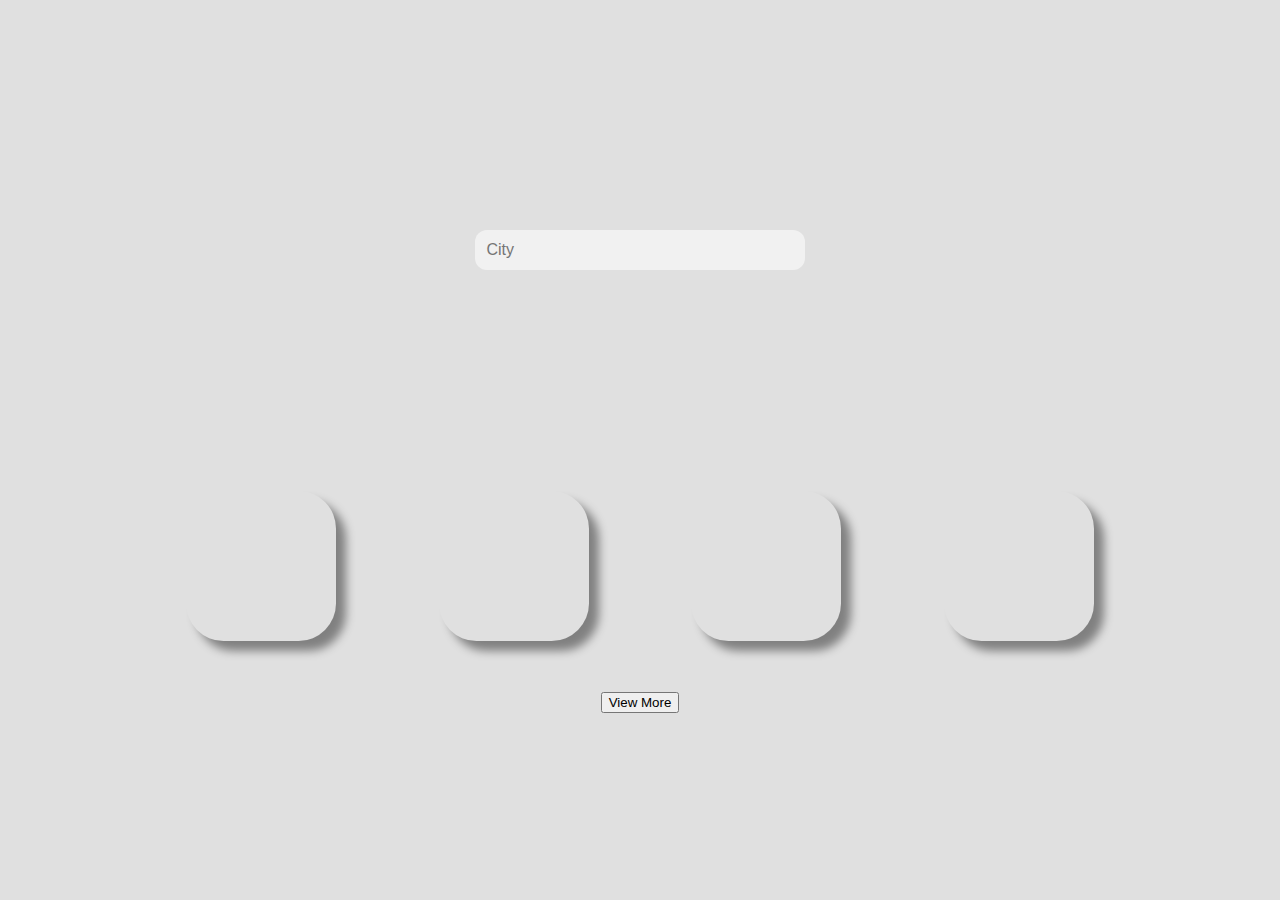
==== commit 788d345c: "Checkpoint 11" ====
--- a/index.html
+++ b/index.html
@@ -10,68 +10,8 @@
         <link rel="stylesheet" href="https://fonts.googleapis.com/css2?family=Ubuntu&display=swap">
     </head>
     <body>
-        
-        <!-- Login Modal -->
-                <div class="modal fade" id="login-modal" tabindex="-1" aria-labelledby="login-modal-label" aria-hidden="true">
-                  <div class="modal-dialog">
-                    <div class="modal-content">
-                      <div class="modal-header">
-                        <h5 class="modal-title" id="login-modal-label">Please Login</h5>
-                        <button type="button" class="btn-close" data-bs-dismiss="modal" aria-label="Close"></button>
-                      </div>
-                      <div class="modal-body" style="text-align: center;">
-                        <form action="index.html" method="get">
-                            <div class="form-item">
-                                <label for="username">Username:</label>
-                                <input type="text" id="username" name="username" placeholder="Enter Username" required>
-                            </div>
-                            <div class="form-item">
-                                <label for="password">Password:</label>
-                                <input type="password" id="password" name="password" placeholder="Enter Password" required>
-                            </div>
-                            <hr>
-                            <button type="submit" class="btn btn-primary">Login</button>
-                        </form>
-                      </div>
-                    </div>
-                  </div>
-                </div>
 
-        <!-- Contact Us Modal -->
-                <div class="modal fade" id="contact-modal" tabindex="-1" aria-labelledby="contact-modal-label" aria-hidden="true">
-                  <div class="modal-dialog">
-                    <div class="modal-content">
-                      <div class="modal-header">
-                        <h5 class="modal-title" id="contact-modal-label">Get in Touch</h5>
-                        <button type="button" class="btn-close" data-bs-dismiss="modal" aria-label="Close"></button>
-                      </div>
-                      <div class="modal-body">
-                        <p>Thank you for reaching out!!!<br>Please enter your email and we will get back to you.</p>
-
-                        <form action="index.html" method="get">
-                            <label for="email">Email: </label>
-                            <input type="email" placeholder="Enter your email" name="email" required><br><br>
-                            <div class="modal-footer">
-                                <button type="submit" class="btn btn-primary">Submit</button>
-                            </div>
-                        </form>
-                      </div>
-                    </div>
-                  </div>
-                </div>
-
-        <div class="main-wrapper">
-            
-            <!-- Header section with required functionality -->
-            <header>
-                <img style="height: 60px;" src="assets/images/logo.png" alt="The Hotel Logo">
-
-                <button type="button" class="btn btn-light" data-bs-toggle="modal" data-bs-target="#login-modal" style="margin-right: 1%;">
-                  Login
-                </button>
-
-            </header>
-
+        <div id="header-parent"></div>
             <!-- Main Content -->
 
             <div class="main">
@@ -103,7 +43,7 @@
                         <div class="overlay" style="display: none; background-image: linear-gradient(rgba(0, 0, 0, 0.5), rgba(0, 0, 0, 0.4)), url('https://media-cdn.tripadvisor.com/media/photo-s/15/33/fe/ac/kolkata-calcutta.jpg');">Kolkata</div>
                     </div>
                 </div>
-                <div class="city-cards">
+                <div id="extra" class="city-cards">
                     <div class="city-card-item">
                         <!-- card-content is shown by default -->
                         <div class="card-content" style="background-image:url('https://media-cdn.tripadvisor.com/media/photo-s/15/4d/46/b8/chennai-madras.jpg');"></div>
@@ -127,23 +67,16 @@
 
                 <!-- View more button centered with flexbox -->
                 <div class="view-more">
-                    <a href="#" id="view-more"><button type="button" class="btn btn-secondary">View More</button></a>
+                    <button onclick="viewChange();" type="button" id="view-button" class="btn btn-secondary">View More</button>
                 </div>
 
             </div>
 
-            <!-- Footer section with the required functionality -->
-            <footer>
-                <button type="button" class="btn btn-info" data-bs-toggle="modal" data-bs-target="#contact-modal" style="color: #f4f4f4;">
-                  Contact Us
-                </button>
-                <p style="font-size: 10px;">© 2020 ROOM SEARCH PVT. LTD.</p>
-                <div class="socials">
-                    <a href="https://www.facebook.com/"><img src="assets/images/facebook.png" alt="Facebook Logo"></a>
-                    <a href="https://www.instagram.com/"><img src="assets/images/instagram.png" alt="Instagram Logo"></a>
-                    <a href="https://twitter.com/"><img src="assets/images/twitter.png" alt="Twitter Logo"></a>
-                </div>
-            </footer>
+            <div id="footer-parent"></div>
+            
+            <!-- Adding the Templates -->
+            <script src="scripts/common.js"></script>
+            <script src="scripts/index.js"></script>
             
         </div>
         
--- a/styles/index.css
+++ b/styles/index.css
@@ -51,6 +51,10 @@
 	background-position: center;
 	background-repeat: no-repeat;
 }
+#extra {
+	display: none;
+}
+
 /* Overlay used on the city cards */
 .overlay a {
 	color: white;
--- a/styles/common.css
+++ b/styles/common.css
@@ -23,6 +23,10 @@
 }
 header img {
 	margin-left: 1%;
+}
+
+#logout-button {
+	display: none;
 }
 
 footer {
